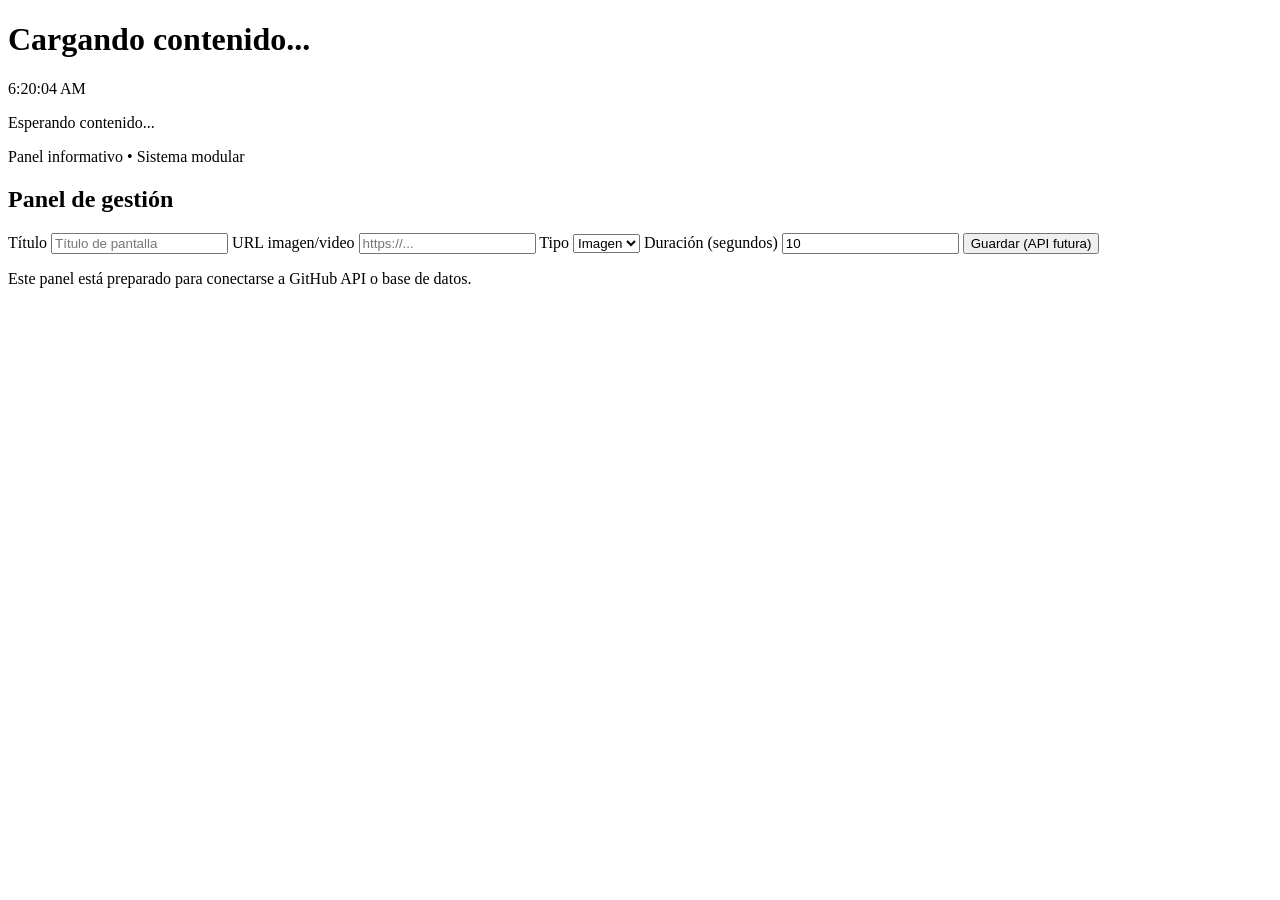
==== index.html @ b3427f23 "adnan" ====
<!DOCTYPE html>
<html lang="es">
<head>
  <meta charset="UTF-8" />
  <meta name="viewport" content="width=device-width, initial-scale=1.0"/>
  <title>Pantalla Informativa</title>
  <link rel="stylesheet" href="styles.css" />
</head>

<body>

  <!-- PANTALLA PRINCIPAL -->
  <main id="screen">

    <header class="top-bar">
      <h1 id="title">Cargando contenido...</h1>
      <div id="clock"></div>
    </header>

    <section class="content">
      <!-- Aquí se inyecta imagen/video desde JS o API -->
      <div id="media-container">
        <p>Esperando contenido...</p>
      </div>
    </section>

    <footer class="footer">
      <span>Panel informativo • Sistema modular</span>
    </footer>

  </main>

  <!-- PANEL ADMIN (BÁSICO - FUTURO CONEXIÓN API) -->
  <aside id="admin-panel">
    <h2>Panel de gestión</h2>

    <label>Título</label>
    <input type="text" id="input-title" placeholder="Título de pantalla"/>

    <label>URL imagen/video</label>
    <input type="text" id="input-url" placeholder="https://..."/>

    <label>Tipo</label>
    <select id="input-type">
      <option value="image">Imagen</option>
      <option value="video">Video</option>
    </select>

    <label>Duración (segundos)</label>
    <input type="number" id="input-duration" value="10"/>

    <button id="btn-save">Guardar (API futura)</button>

    <p class="note">
      Este panel está preparado para conectarse a GitHub API o base de datos.
    </p>
  </aside>

  <script>
    // ⏰ RELOJ SIMPLE
    function updateClock() {
      const now = new Date();
      document.getElementById("clock").textContent =
        now.toLocaleTimeString();
    }
    setInterval(updateClock, 1000);
    updateClock();

    // 🔌 ESPACIO PARA CONECTAR API DESPUÉS
    // Aquí luego puedes conectar:
    // - fetch('/api/content')
    // - GitHub API
    // - Firebase
    // - Base de datos propia

    document.getElementById("btn-save").addEventListener("click", () => {
      const data = {
        title: document.getElementById("input-title").value,
        url: document.getElementById("input-url").value,
        type: document.getElementById("input-type").value,
        duration: document.getElementById("input-duration").value
      };

      console.log("LISTO PARA ENVIAR A API:", data);
      alert("Datos preparados para conexión con backend");
    });
  </script>

</body>
</html>
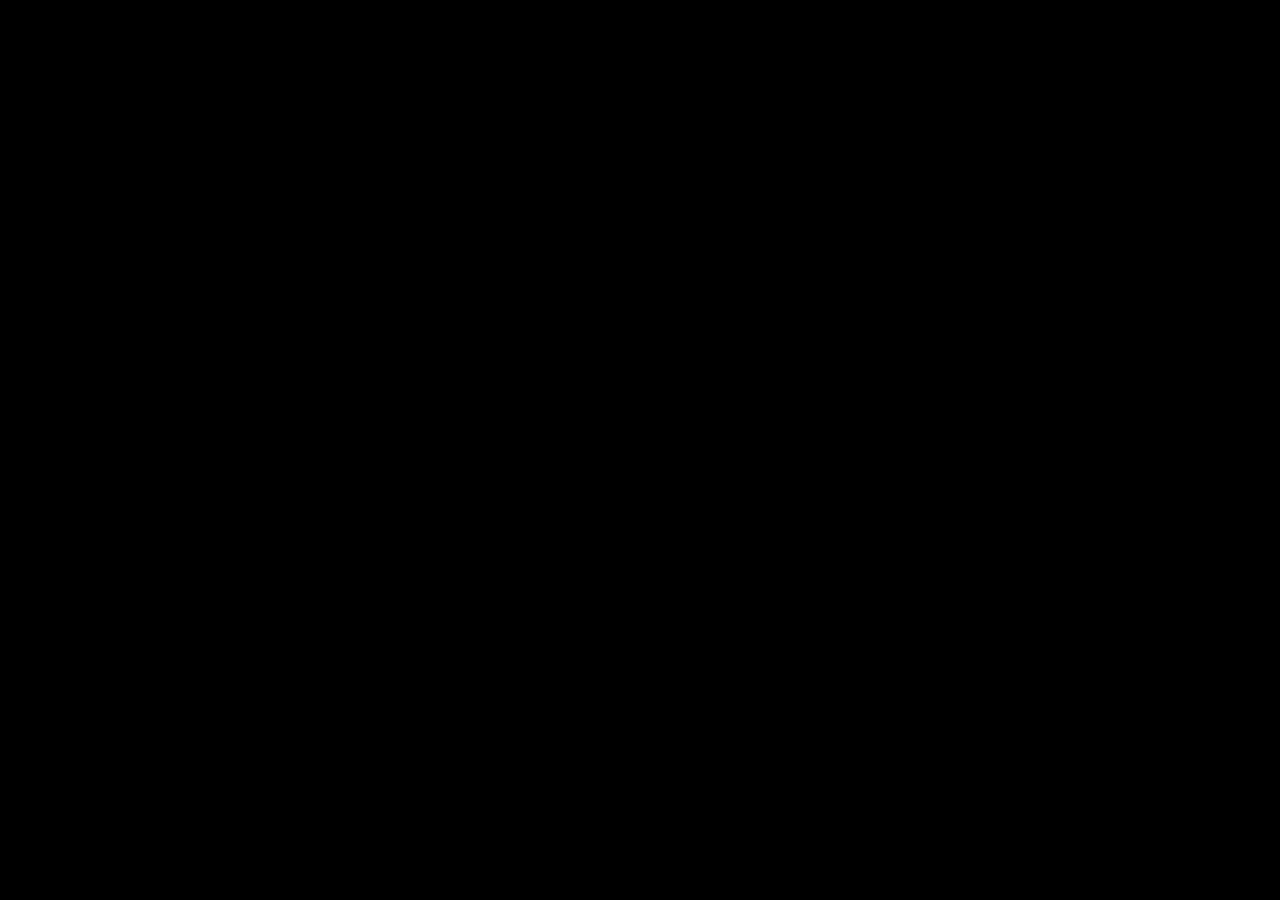
==== commit fe56b82a: "said" ====
--- a/index.html
+++ b/index.html
@@ -1,90 +1,15 @@
 <!DOCTYPE html>
 <html lang="es">
 <head>
-  <meta charset="UTF-8" />
-  <meta name="viewport" content="width=device-width, initial-scale=1.0"/>
-  <title>Pantalla Informativa</title>
-  <link rel="stylesheet" href="styles.css" />
+  <meta charset="UTF-8">
+  <title>Aljada TV</title>
+  <link rel="stylesheet" href="style.css">
 </head>
-
 <body>
 
-  <!-- PANTALLA PRINCIPAL -->
-  <main id="screen">
+<div id="pantalla"></div>
 
-    <header class="top-bar">
-      <h1 id="title">Cargando contenido...</h1>
-      <div id="clock"></div>
-    </header>
-
-    <section class="content">
-      <!-- Aquí se inyecta imagen/video desde JS o API -->
-      <div id="media-container">
-        <p>Esperando contenido...</p>
-      </div>
-    </section>
-
-    <footer class="footer">
-      <span>Panel informativo • Sistema modular</span>
-    </footer>
-
-  </main>
-
-  <!-- PANEL ADMIN (BÁSICO - FUTURO CONEXIÓN API) -->
-  <aside id="admin-panel">
-    <h2>Panel de gestión</h2>
-
-    <label>Título</label>
-    <input type="text" id="input-title" placeholder="Título de pantalla"/>
-
-    <label>URL imagen/video</label>
-    <input type="text" id="input-url" placeholder="https://..."/>
-
-    <label>Tipo</label>
-    <select id="input-type">
-      <option value="image">Imagen</option>
-      <option value="video">Video</option>
-    </select>
-
-    <label>Duración (segundos)</label>
-    <input type="number" id="input-duration" value="10"/>
-
-    <button id="btn-save">Guardar (API futura)</button>
-
-    <p class="note">
-      Este panel está preparado para conectarse a GitHub API o base de datos.
-    </p>
-  </aside>
-
-  <script>
-    // ⏰ RELOJ SIMPLE
-    function updateClock() {
-      const now = new Date();
-      document.getElementById("clock").textContent =
-        now.toLocaleTimeString();
-    }
-    setInterval(updateClock, 1000);
-    updateClock();
-
-    // 🔌 ESPACIO PARA CONECTAR API DESPUÉS
-    // Aquí luego puedes conectar:
-    // - fetch('/api/content')
-    // - GitHub API
-    // - Firebase
-    // - Base de datos propia
-
-    document.getElementById("btn-save").addEventListener("click", () => {
-      const data = {
-        title: document.getElementById("input-title").value,
-        url: document.getElementById("input-url").value,
-        type: document.getElementById("input-type").value,
-        duration: document.getElementById("input-duration").value
-      };
-
-      console.log("LISTO PARA ENVIAR A API:", data);
-      alert("Datos preparados para conexión con backend");
-    });
-  </script>
+<script src="app.js"></script>
 
 </body>
-</html>
+</html>
--- a/style.css
+++ b/style.css
@@ -0,0 +1,16 @@
+body{
+  margin:0;
+  background:black;
+  overflow:hidden;
+}
+
+#pantalla{
+  width:100vw;
+  height:100vh;
+}
+
+img,video{
+  width:100%;
+  height:100%;
+  object-fit:cover;
+}
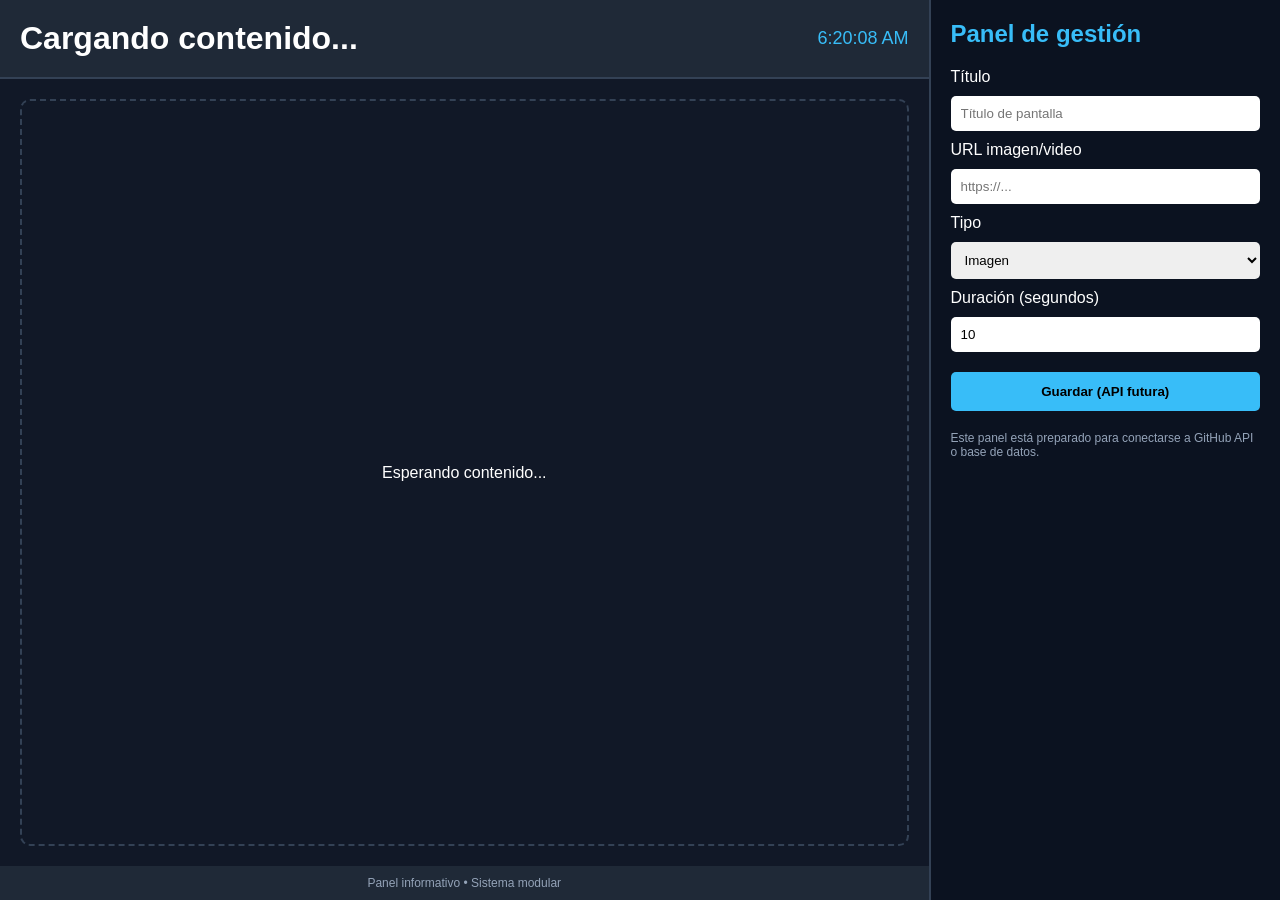
==== commit a1fb15a0: "Merge branch 'main' into rama-adnan" ====
--- a/index.html
+++ b/index.html
@@ -1,6 +1,93 @@
 <!DOCTYPE html>
 <html lang="es">
 <head>
+  <meta charset="UTF-8" />
+  <meta name="viewport" content="width=device-width, initial-scale=1.0"/>
+  <title>Pantalla Informativa</title>
+  <link rel="stylesheet" href="styles.css" />
+</head>
+
+<body>
+
+  <!-- PANTALLA PRINCIPAL -->
+  <main id="screen">
+
+    <header class="top-bar">
+      <h1 id="title">Cargando contenido...</h1>
+      <div id="clock"></div>
+    </header>
+
+    <section class="content">
+      <!-- Aquí se inyecta imagen/video desde JS o API -->
+      <div id="media-container">
+        <p>Esperando contenido...</p>
+      </div>
+    </section>
+
+    <footer class="footer">
+      <span>Panel informativo • Sistema modular</span>
+    </footer>
+
+  </main>
+
+  <!-- PANEL ADMIN (BÁSICO - FUTURO CONEXIÓN API) -->
+  <aside id="admin-panel">
+    <h2>Panel de gestión</h2>
+
+    <label>Título</label>
+    <input type="text" id="input-title" placeholder="Título de pantalla"/>
+
+    <label>URL imagen/video</label>
+    <input type="text" id="input-url" placeholder="https://..."/>
+
+    <label>Tipo</label>
+    <select id="input-type">
+      <option value="image">Imagen</option>
+      <option value="video">Video</option>
+    </select>
+
+    <label>Duración (segundos)</label>
+    <input type="number" id="input-duration" value="10"/>
+
+    <button id="btn-save">Guardar (API futura)</button>
+
+    <p class="note">
+      Este panel está preparado para conectarse a GitHub API o base de datos.
+    </p>
+  </aside>
+
+  <script>
+    // ⏰ RELOJ SIMPLE
+    function updateClock() {
+      const now = new Date();
+      document.getElementById("clock").textContent =
+        now.toLocaleTimeString();
+    }
+    setInterval(updateClock, 1000);
+    updateClock();
+
+    // 🔌 ESPACIO PARA CONECTAR API DESPUÉS
+    // Aquí luego puedes conectar:
+    // - fetch('/api/content')
+    // - GitHub API
+    // - Firebase
+    // - Base de datos propia
+
+    document.getElementById("btn-save").addEventListener("click", () => {
+      const data = {
+        title: document.getElementById("input-title").value,
+        url: document.getElementById("input-url").value,
+        type: document.getElementById("input-type").value,
+        duration: document.getElementById("input-duration").value
+      };
+
+      console.log("LISTO PARA ENVIAR A API:", data);
+      alert("Datos preparados para conexión con backend");
+    });
+  </script>
+
+</body>
+</html>
   <meta charset="UTF-8">
   <title>Aljada TV</title>
   <link rel="stylesheet" href="style.css">
@@ -12,4 +99,4 @@
 <script src="app.js"></script>
 
 </body>
-</html>+</html>
--- a/style.css
+++ b/style.css
@@ -1,3 +1,119 @@
+/* RESET */
+* {
+  margin: 0;
+  padding: 0;
+  box-sizing: border-box;
+  font-family: Arial, sans-serif;
+}
+
+body {
+  background: #0f172a;
+  color: white;
+  display: flex;
+  height: 100vh;
+}
+
+/* PANTALLA PRINCIPAL */
+#screen {
+  flex: 3;
+  display: flex;
+  flex-direction: column;
+  background: #111827;
+}
+
+/* TOP BAR */
+.top-bar {
+  display: flex;
+  justify-content: space-between;
+  align-items: center;
+  padding: 20px;
+  background: #1f2937;
+  border-bottom: 2px solid #334155;
+}
+
+#clock {
+  font-size: 18px;
+  color: #38bdf8;
+}
+
+/* CONTENIDO */
+.content {
+  flex: 1;
+  display: flex;
+  justify-content: center;
+  align-items: center;
+  padding: 20px;
+}
+
+#media-container {
+  width: 100%;
+  height: 100%;
+  display: flex;
+  justify-content: center;
+  align-items: center;
+  border: 2px dashed #334155;
+  border-radius: 10px;
+  overflow: hidden;
+}
+
+#media-container img,
+#media-container video {
+  max-width: 100%;
+  max-height: 100%;
+  border-radius: 10px;
+}
+
+/* FOOTER */
+.footer {
+  padding: 10px;
+  text-align: center;
+  background: #1f2937;
+  font-size: 12px;
+  color: #94a3b8;
+}
+
+/* PANEL ADMIN */
+#admin-panel {
+  flex: 1;
+  background: #0b1220;
+  border-left: 2px solid #334155;
+  padding: 20px;
+  display: flex;
+  flex-direction: column;
+  gap: 10px;
+}
+
+#admin-panel h2 {
+  margin-bottom: 10px;
+  color: #38bdf8;
+}
+
+#admin-panel input,
+#admin-panel select {
+  padding: 10px;
+  border-radius: 5px;
+  border: none;
+  outline: none;
+}
+
+#admin-panel button {
+  margin-top: 10px;
+  padding: 12px;
+  background: #38bdf8;
+  border: none;
+  border-radius: 5px;
+  cursor: pointer;
+  font-weight: bold;
+}
+
+#admin-panel button:hover {
+  background: #0ea5e9;
+}
+
+.note {
+  font-size: 12px;
+  color: #94a3b8;
+  margin-top: 10px;
 body{
   margin:0;
   background:black;
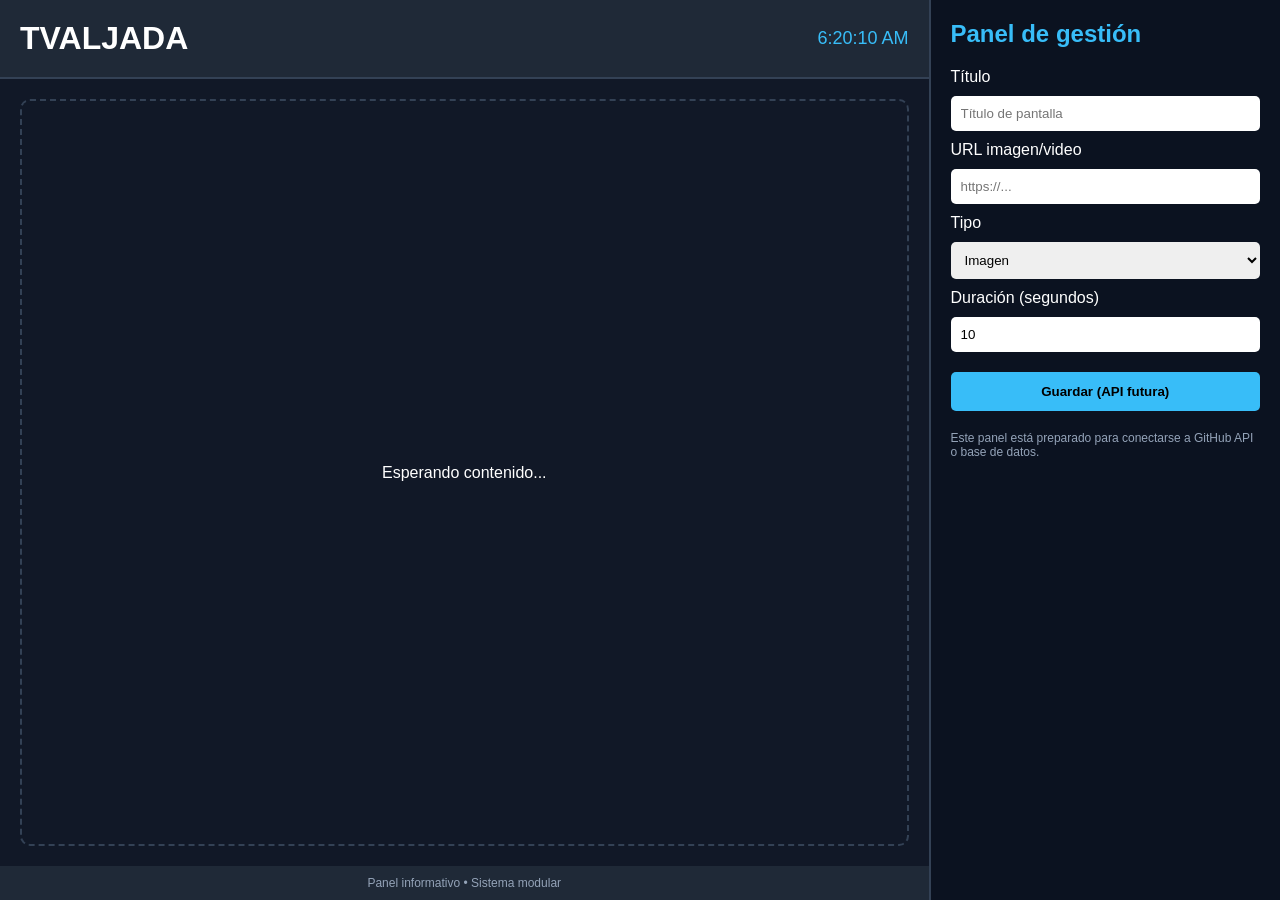
==== commit abcb4439: "adnan." ====
--- a/index.html
+++ b/index.html
@@ -4,7 +4,7 @@
   <meta charset="UTF-8" />
   <meta name="viewport" content="width=device-width, initial-scale=1.0"/>
   <title>Pantalla Informativa</title>
-  <link rel="stylesheet" href="styles.css" />
+  <link rel="stylesheet" href="style.css" />
 </head>
 
 <body>
@@ -13,7 +13,7 @@
   <main id="screen">
 
     <header class="top-bar">
-      <h1 id="title">Cargando contenido...</h1>
+      <h1 id="title">TVALJADA</h1>
       <div id="clock"></div>
     </header>
 
@@ -88,15 +88,3 @@
 
 </body>
 </html>
-  <meta charset="UTF-8">
-  <title>Aljada TV</title>
-  <link rel="stylesheet" href="style.css">
-</head>
-<body>
-
-<div id="pantalla"></div>
-
-<script src="app.js"></script>
-
-</body>
-</html>
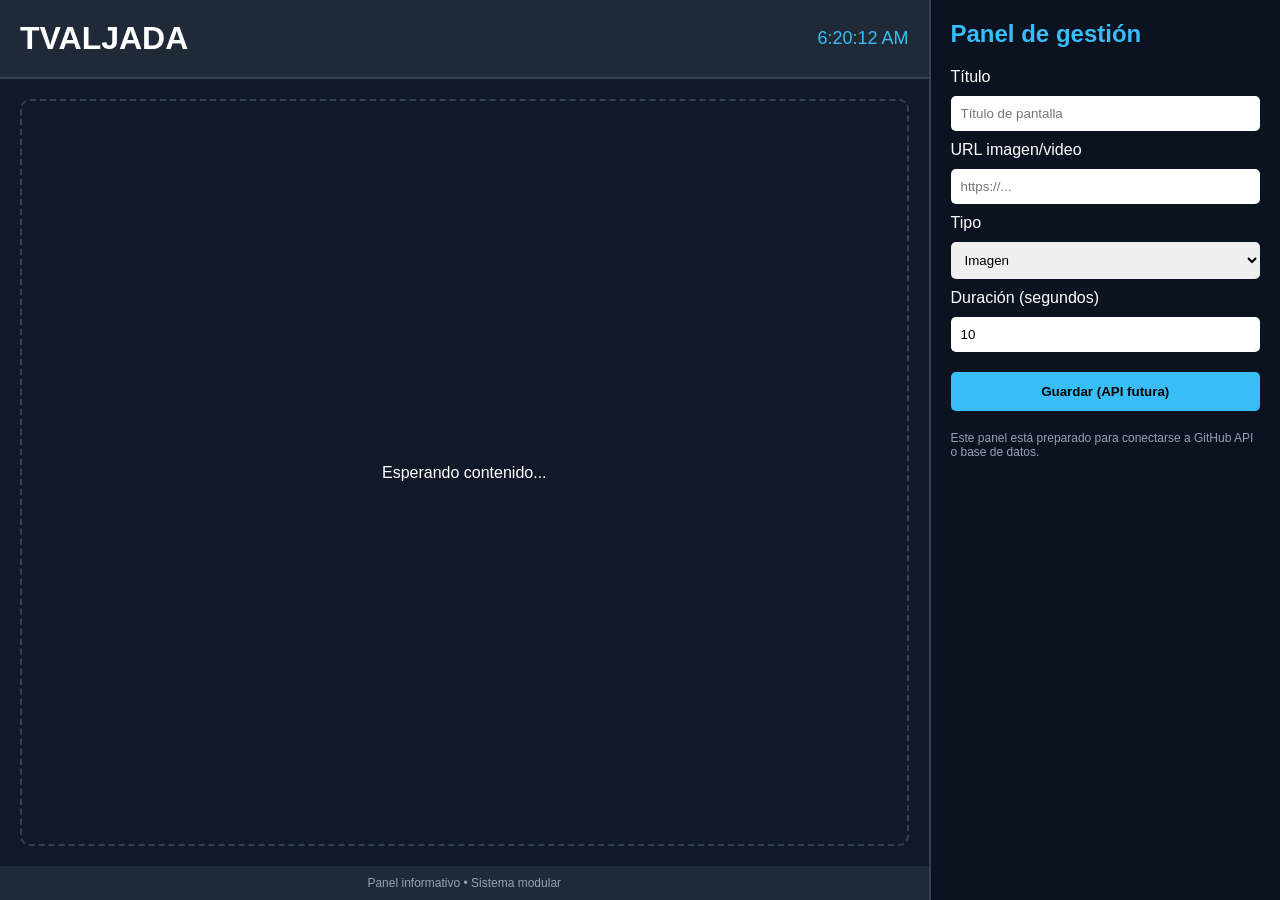
==== commit af18847b: "Merge branch 'rama-adnan' of https://github.com/4081587-design/TVAljada into rama-adnan" ====
--- a/index.html
+++ b/index.html
@@ -88,3 +88,15 @@
 
 </body>
 </html>
+  <meta charset="UTF-8">
+  <title>Aljada TV</title>
+  <link rel="stylesheet" href="style.css">
+</head>
+<body>
+
+<div id="pantalla"></div>
+
+<script src="app.js"></script>
+
+</body>
+</html>
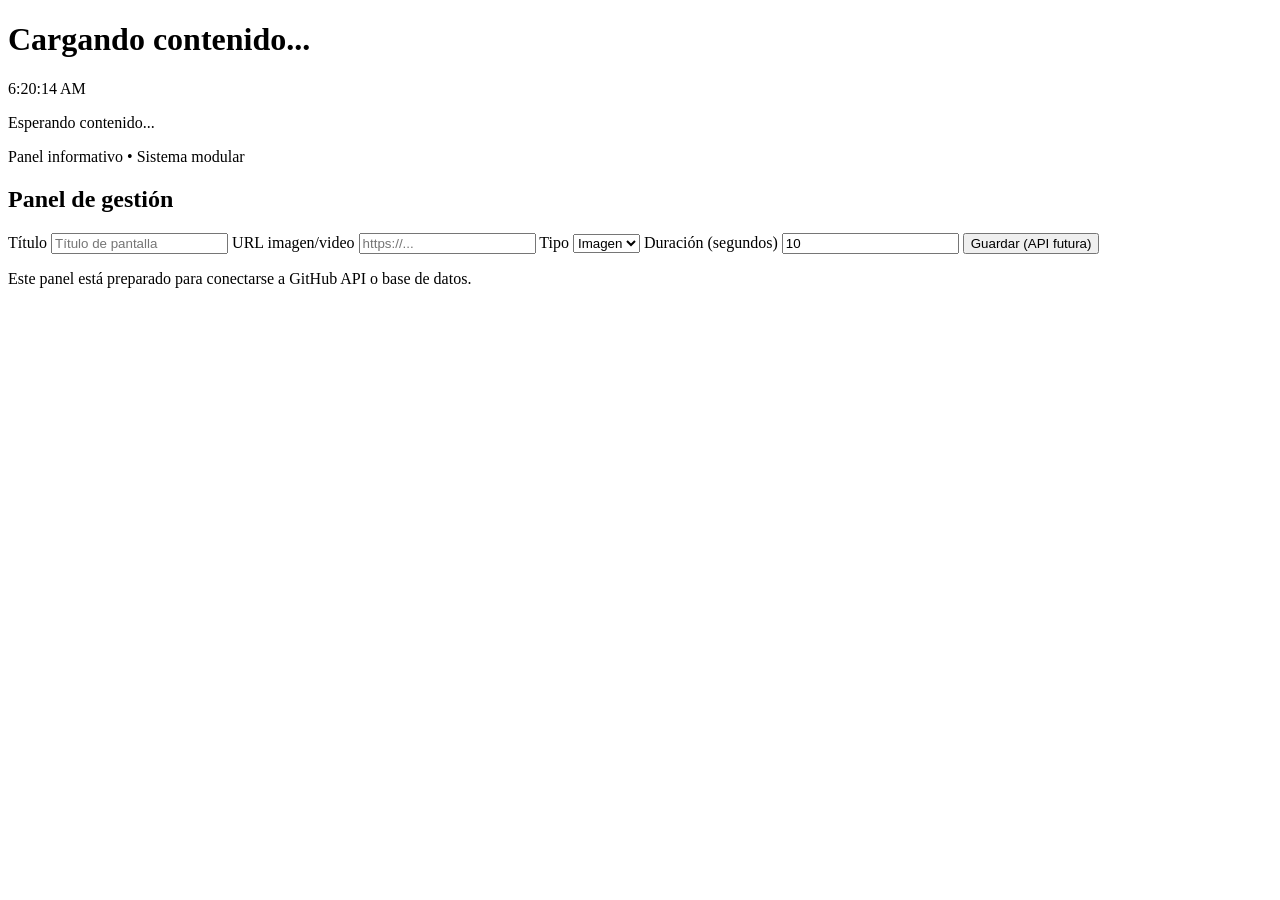
==== commit db98da2a: "dddd" ====
--- a/index.html
+++ b/index.html
@@ -4,7 +4,7 @@
   <meta charset="UTF-8" />
   <meta name="viewport" content="width=device-width, initial-scale=1.0"/>
   <title>Pantalla Informativa</title>
-  <link rel="stylesheet" href="style.css" />
+  <link rel="stylesheet" href="styles.css" />
 </head>
 
 <body>
@@ -13,7 +13,7 @@
   <main id="screen">
 
     <header class="top-bar">
-      <h1 id="title">TVALJADA</h1>
+      <h1 id="title">Cargando contenido...</h1>
       <div id="clock"></div>
     </header>
 
@@ -88,15 +88,3 @@
 
 </body>
 </html>
-  <meta charset="UTF-8">
-  <title>Aljada TV</title>
-  <link rel="stylesheet" href="style.css">
-</head>
-<body>
-
-<div id="pantalla"></div>
-
-<script src="app.js"></script>
-
-</body>
-</html>
